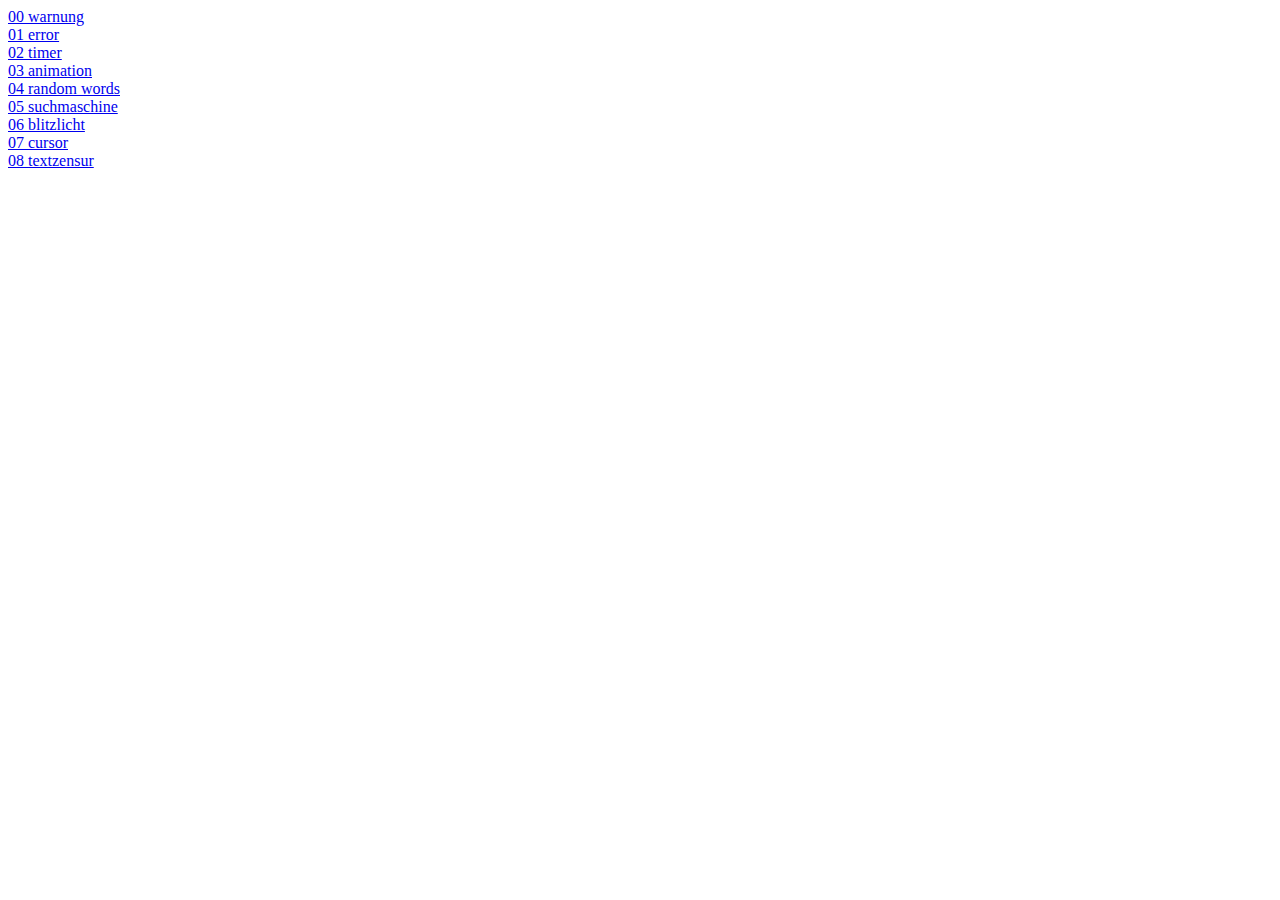
==== index2.html @ 3833f35e "Add files via upload" ====
<!DOCTYPE html>
<html>

<head>
    <meta charset="utf-8">
    <meta name="viewport" content="width=device-width, initial-scale=1.0">
    <link href="style.css" rel="stylesheet">
    <link href="https://fonts.googleapis.com/css2?family=Orbitron:wght@500;900&display=swap" rel="stylesheet">
</head>

<body>
    <li><a href="00_warnung/warnung.html">00 warnung</a></li>
    <li><a href="01_error/error.html" onclick="launchFullScreen(document.documentElement)">01 error</a></li>
    <li><a href="02_timer/timer.html">02 timer</a></li>
    <li><a href="03_animation/animation.html">03 animation</a></li>
    <li><a href="04_random_words/random_words.html">04 random words</a></li>
    <li><a href="05_suchmaschine/suchmaschine.html">05 suchmaschine</a></li>
    <li><a href="06_blitzlicht/blitzlicht.html">06 blitzlicht</a></li>
    <li><a href="07_cursor/cursor.html">07 cursor</a></li>
    <li><a href="08_textzensur/textzensur.html">08 textzensur</a></li>


</body>
</html>
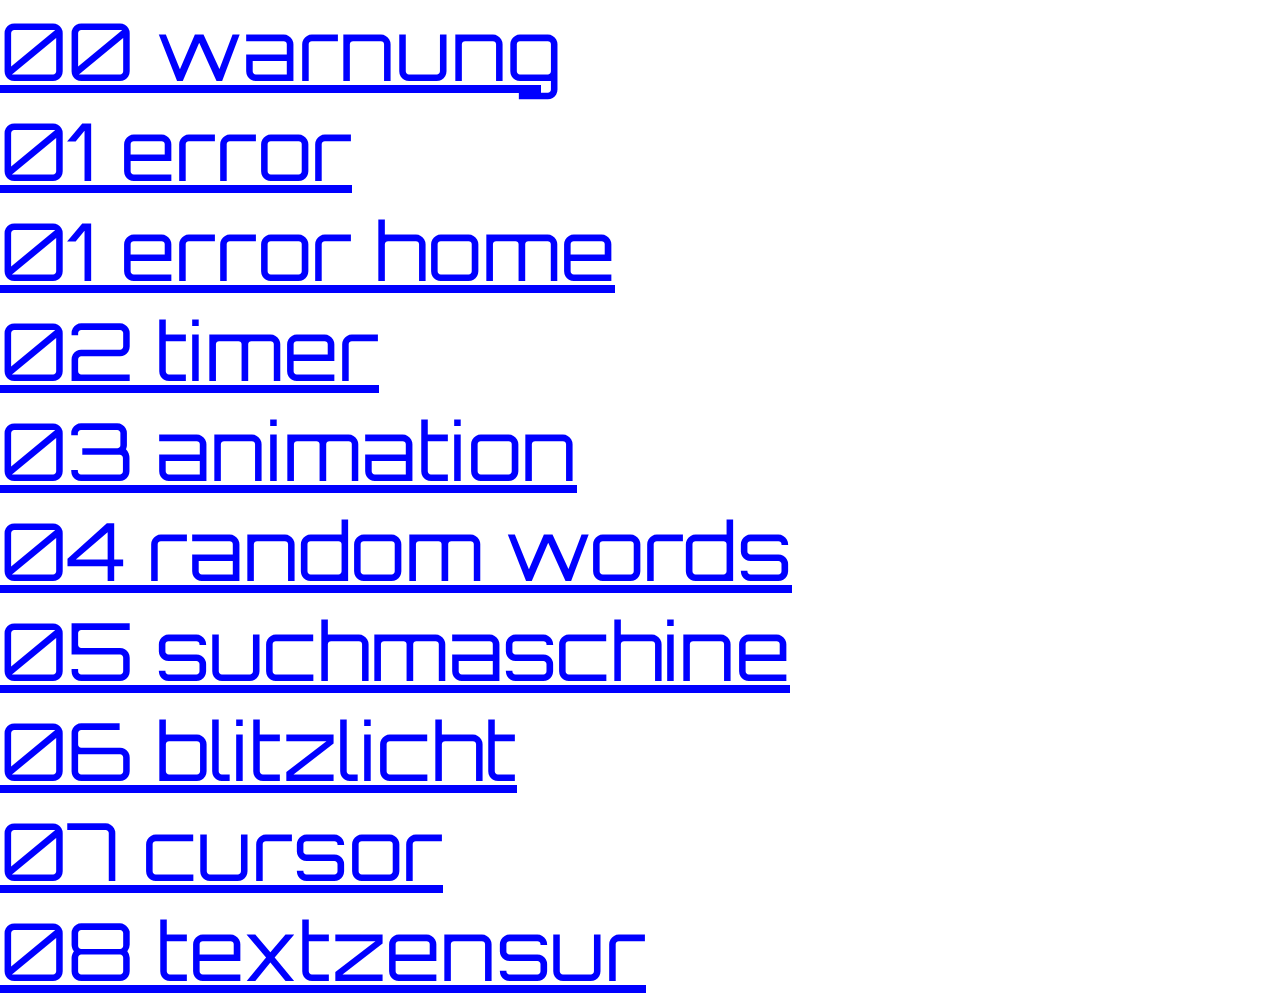
==== commit 487a2a53: "update icons" ====
--- a/index2.html
+++ b/index2.html
@@ -11,6 +11,7 @@
 <body>
     <li><a href="00_warnung/warnung.html">00 warnung</a></li>
     <li><a href="01_error/error.html" onclick="launchFullScreen(document.documentElement)">01 error</a></li>
+    <li><a href="01_error/error_home.html">01 error home</a></li>
     <li><a href="02_timer/timer.html">02 timer</a></li>
     <li><a href="03_animation/animation.html">03 animation</a></li>
     <li><a href="04_random_words/random_words.html">04 random words</a></li>
--- a/style.css
+++ b/style.css
@@ -0,0 +1,60 @@
+FullScreenButton {
+    position: absolute;
+    top: 50px;
+    left: 5px;
+    width: auto;
+    height:auto;
+    line-height: 20pt;
+    padding: 5px 15px 5px 15px;
+    background: #0000ff;
+    opacity: 1;
+    color: #fff;
+    z-index: 10000;
+    cursor: pointer
+}
+
+FullScreenButton:hover {
+    background: #eeeeff;
+}
+
+body {
+    padding: 0;
+    margin: 0;
+}
+
+li {
+    list-style-type: none;
+}
+
+li a {
+    font-family: 'Orbitron', sans-serif;
+    font-size: 80px;
+    color: blue;
+}
+
+p {
+    font-family: 'Orbitron', sans-serif;
+    font-size: 15px;
+    color: red;
+}
+
+#container {
+    width: auto;
+    height: 100vh;
+}
+
+#top-right {
+    width: 80px;
+    height: 50px;
+    position: absolute;
+    right: 0;
+    top: 50px;
+}
+
+#bottom-right {
+    width: 80px;
+    height: 70px;
+    position: absolute;
+    right: 0;
+    bottom: 0;
+}
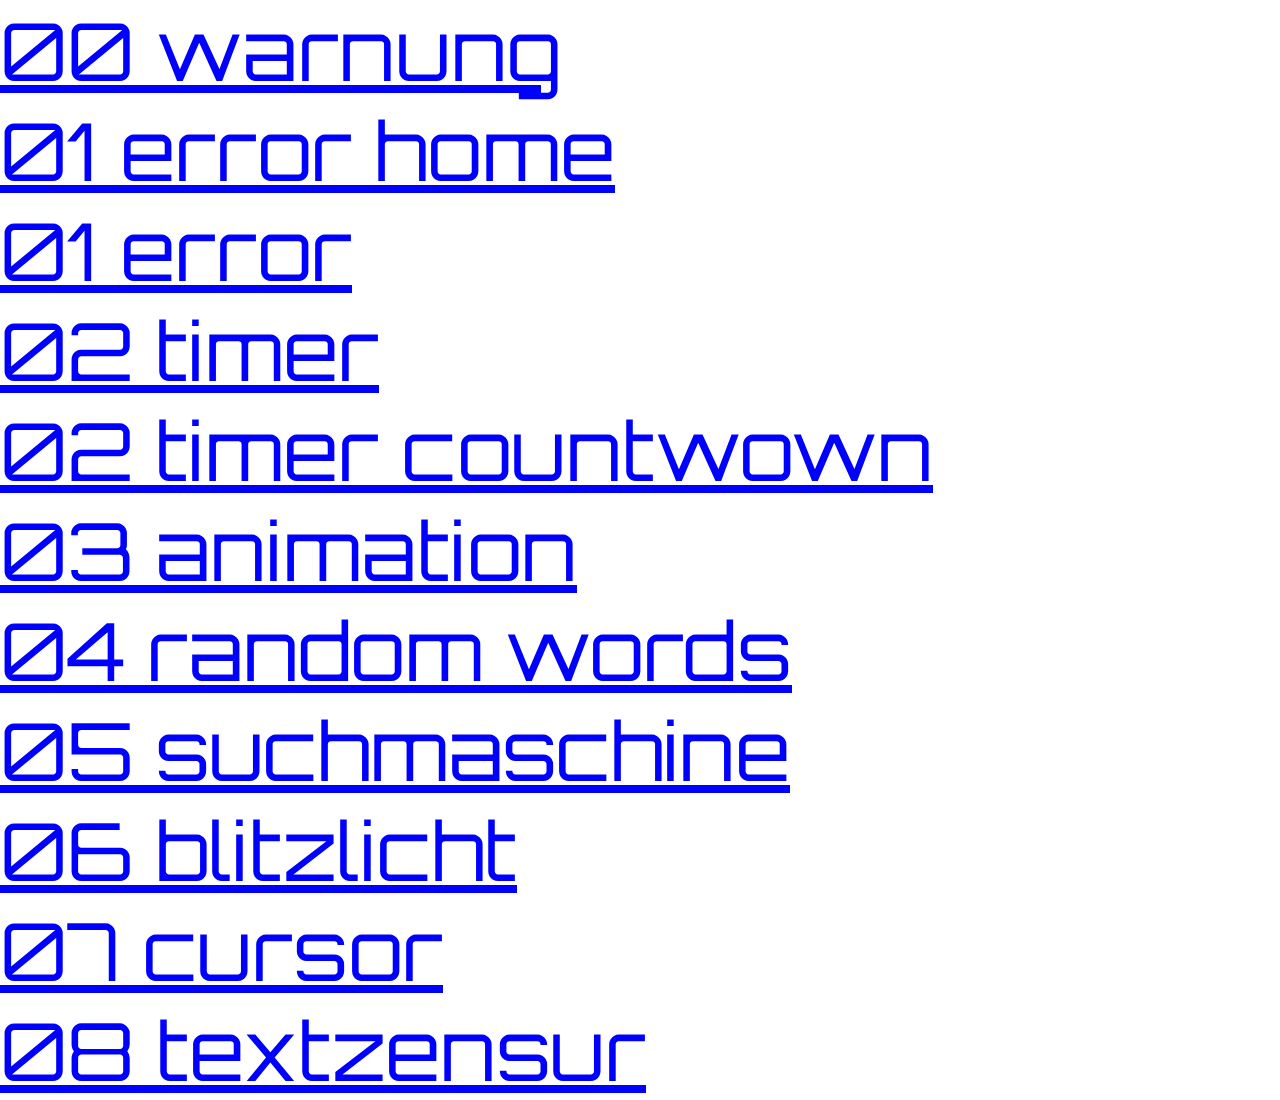
==== commit 8cfaa073: "update popup, timer, warnung" ====
--- a/index2.html
+++ b/index2.html
@@ -10,9 +10,10 @@
 
 <body>
     <li><a href="00_warnung/warnung.html">00 warnung</a></li>
+    <li><a href="01_error/error_home.html">01 error home</a></li>
     <li><a href="01_error/error.html" onclick="launchFullScreen(document.documentElement)">01 error</a></li>
-    <li><a href="01_error/error_home.html">01 error home</a></li>
     <li><a href="02_timer/timer.html">02 timer</a></li>
+    <li><a href="02_timer/timer_countdown.html">02 timer countwown</a></li>
     <li><a href="03_animation/animation.html">03 animation</a></li>
     <li><a href="04_random_words/random_words.html">04 random words</a></li>
     <li><a href="05_suchmaschine/suchmaschine.html">05 suchmaschine</a></li>
--- a/style.css
+++ b/style.css
@@ -3,7 +3,7 @@
     top: 50px;
     left: 5px;
     width: auto;
-    height:auto;
+    height: auto;
     line-height: 20pt;
     padding: 5px 15px 5px 15px;
     background: #0000ff;
@@ -38,6 +38,18 @@
     color: red;
 }
 
+
+h1 {
+    font-family: 'Orbitron', sans-serif;
+    font-size: 150px;
+    color: red;
+    hyphens: auto;
+}
+
+audio {
+    display: none;
+}
+
 #container {
     width: auto;
     height: 100vh;
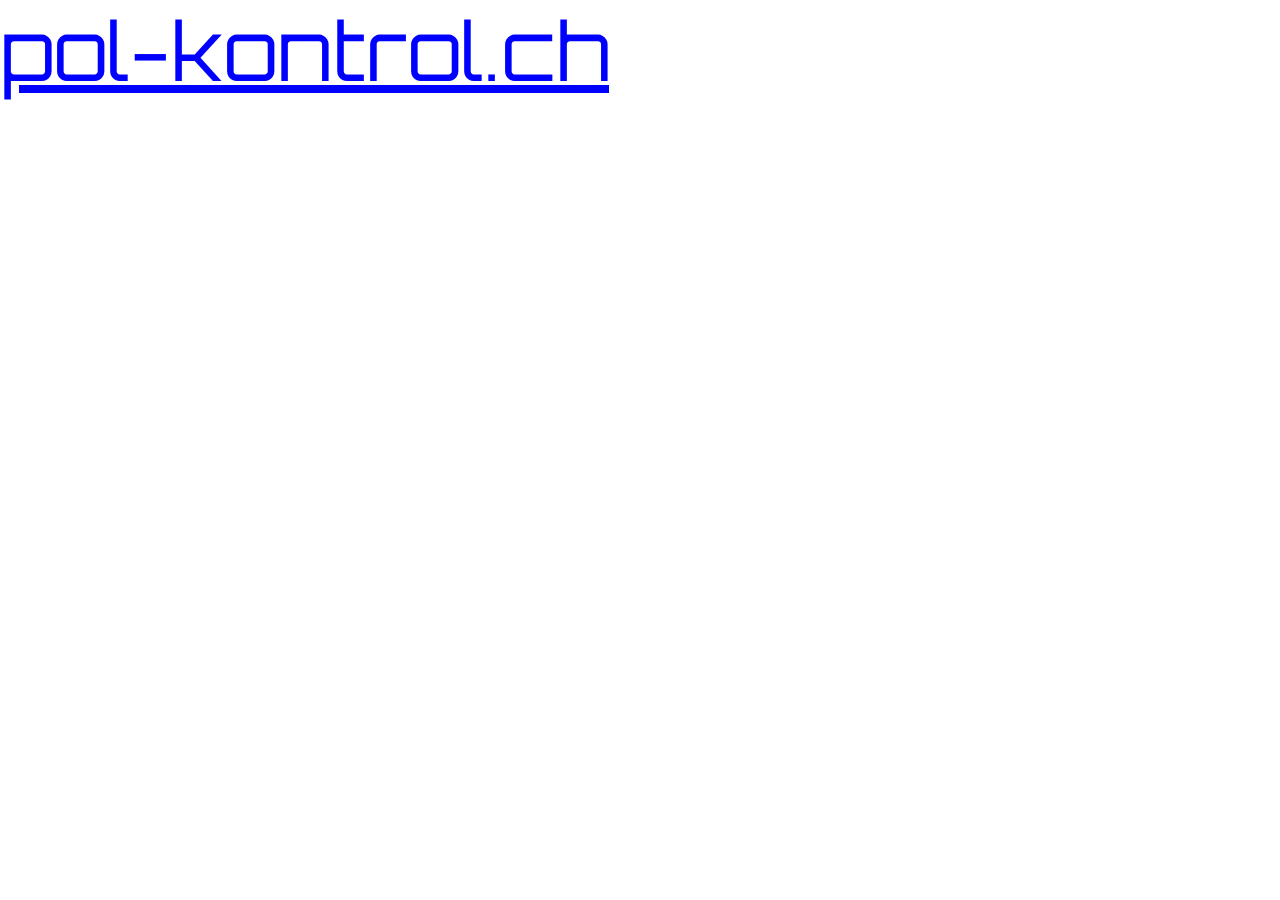
==== commit fba018fe: "update, ok" ====
--- a/index2.html
+++ b/index2.html
@@ -4,22 +4,17 @@
 <head>
     <meta charset="utf-8">
     <meta name="viewport" content="width=device-width, initial-scale=1.0">
+
+
     <link href="style.css" rel="stylesheet">
     <link href="https://fonts.googleapis.com/css2?family=Orbitron:wght@500;900&display=swap" rel="stylesheet">
+
+
 </head>
 
 <body>
-    <li><a href="00_warnung/warnung.html">00 warnung</a></li>
-    <li><a href="01_error/error_home.html">01 error home</a></li>
-    <li><a href="01_error/error.html" onclick="launchFullScreen(document.documentElement)">01 error</a></li>
-    <li><a href="02_timer/timer.html">02 timer</a></li>
-    <li><a href="02_timer/timer_countdown.html">02 timer countwown</a></li>
-    <li><a href="03_animation/animation.html">03 animation</a></li>
-    <li><a href="04_random_words/random_words.html">04 random words</a></li>
-    <li><a href="05_suchmaschine/suchmaschine.html">05 suchmaschine</a></li>
-    <li><a href="06_blitzlicht/blitzlicht.html">06 blitzlicht</a></li>
-    <li><a href="07_cursor/cursor.html">07 cursor</a></li>
-    <li><a href="08_textzensur/textzensur.html">08 textzensur</a></li>
+
+<li><a href="00_warnung/warnung.html">pol-kontrol.ch</a></li>
 
 
 </body>
--- a/style.css
+++ b/style.css
@@ -1,72 +1,80 @@
 FullScreenButton {
-    position: absolute;
-    top: 50px;
-    left: 5px;
-    width: auto;
-    height: auto;
-    line-height: 20pt;
-    padding: 5px 15px 5px 15px;
-    background: #0000ff;
-    opacity: 1;
-    color: #fff;
-    z-index: 10000;
-    cursor: pointer
+  position: absolute;
+  top: 50px;
+  left: 5px;
+  width: auto;
+  height: auto;
+  line-height: 20pt;
+  padding: 5px 15px 5px 15px;
+  background: #0000ff;
+  opacity: 1;
+  color: #fff;
+  z-index: 10000;
+  cursor: pointer;
 }
 
 FullScreenButton:hover {
-    background: #eeeeff;
+  background: #eeeeff;
+}
+
+html {
+  overflow-x: hidden;
 }
 
 body {
-    padding: 0;
-    margin: 0;
+  padding: 0;
+  margin: 0;
+}
+
+#body_warnung {
+  background: #d3d3d3;
 }
 
 li {
-    list-style-type: none;
+  list-style-type: none;
 }
 
 li a {
-    font-family: 'Orbitron', sans-serif;
-    font-size: 80px;
-    color: blue;
+  font-family: "Orbitron", sans-serif;
+  font-size: 80px;
+  color: blue;
+;
 }
 
 p {
-    font-family: 'Orbitron', sans-serif;
-    font-size: 15px;
-    color: red;
+  font-family: "Orbitron", sans-serif;
+  font-size: 15px;
+  color: red;
 }
 
-
 h1 {
-    font-family: 'Orbitron', sans-serif;
-    font-size: 150px;
-    color: red;
-    hyphens: auto;
+  font-family: "Orbitron", sans-serif;
+  font-size: 150px;
+  color: red;
+  hyphens: auto;
 }
 
 audio {
-    display: none;
+  display: none;
 }
 
 #container {
-    width: auto;
-    height: 100vh;
+  width: auto;
+  height: 100vh;
 }
 
 #top-right {
-    width: 80px;
-    height: 50px;
-    position: absolute;
-    right: 0;
-    top: 50px;
+  width: 80px;
+  height: 50px;
+  position: absolute;
+  right: 0;
+  top: 50px;
 }
 
 #bottom-right {
-    width: 80px;
-    height: 70px;
-    position: absolute;
-    right: 0;
-    bottom: 0;
+  width: 80px;
+  height: 70px;
+  position: absolute;
+  right: 0;
+  bottom: 0;
 }
